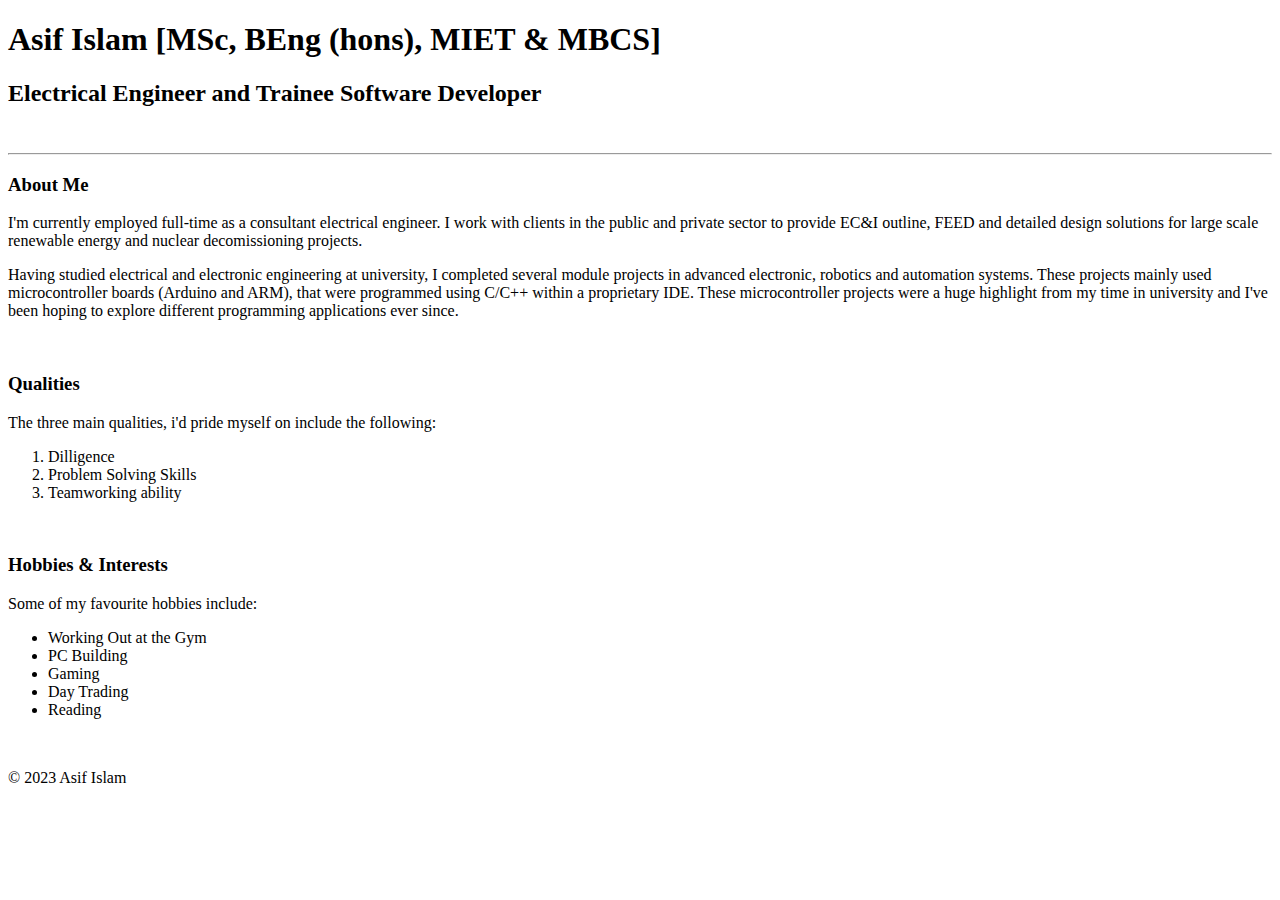
==== index.html @ ae38c484 "Lists added for top 3 qualites, hobbies and interests" ====
<!DOCTYPE html>
<html>
<head>
    <title>Asif Islam</title>
</head>
<body>
    <header>
    <h1>Asif Islam [MSc, BEng (hons), MIET & MBCS]</h1>
    <h2>Electrical Engineer and Trainee Software Developer</h2>
    </header>
<br />
<hr />

<main>
<section>
<h3>About Me</h3>
<p>I'm currently employed full-time as a consultant electrical engineer. I work with clients in the public and private sector 
to provide EC&I outline, FEED and detailed design solutions for large scale renewable energy and nuclear decomissioning projects.</p>
<p>Having studied electrical and electronic engineering at university, I completed several module projects in 
advanced electronic, robotics and automation systems. These projects mainly used microcontroller boards (Arduino and ARM), that were programmed
using C/C++ within a proprietary IDE. These microcontroller projects were a huge highlight from my time in university and I've been hoping
to explore different programming applications ever since.</p>
</section>

<br />

<section>
<h3>Qualities</h3>
<p>The three main qualities, i'd pride myself on include the following:</p>
<ol>
    <li>Dilligence</li>
    <li>Problem Solving Skills</li>
    <li>Teamworking ability</li>
  </ol>
</section>

<br />

<section>
<h3>Hobbies & Interests</h3>
<p>Some of my favourite hobbies include:</p>
<ul>
    <li>Working Out at the Gym</li>
    <li>PC Building</li>
    <li>Gaming</li>
    <li>Day Trading</li>
    <li>Reading</li>
  </ul>
</section>

</main>

<br />

<footer>
<p>© 2023 Asif Islam</p>
</footer>

</body>
</html>
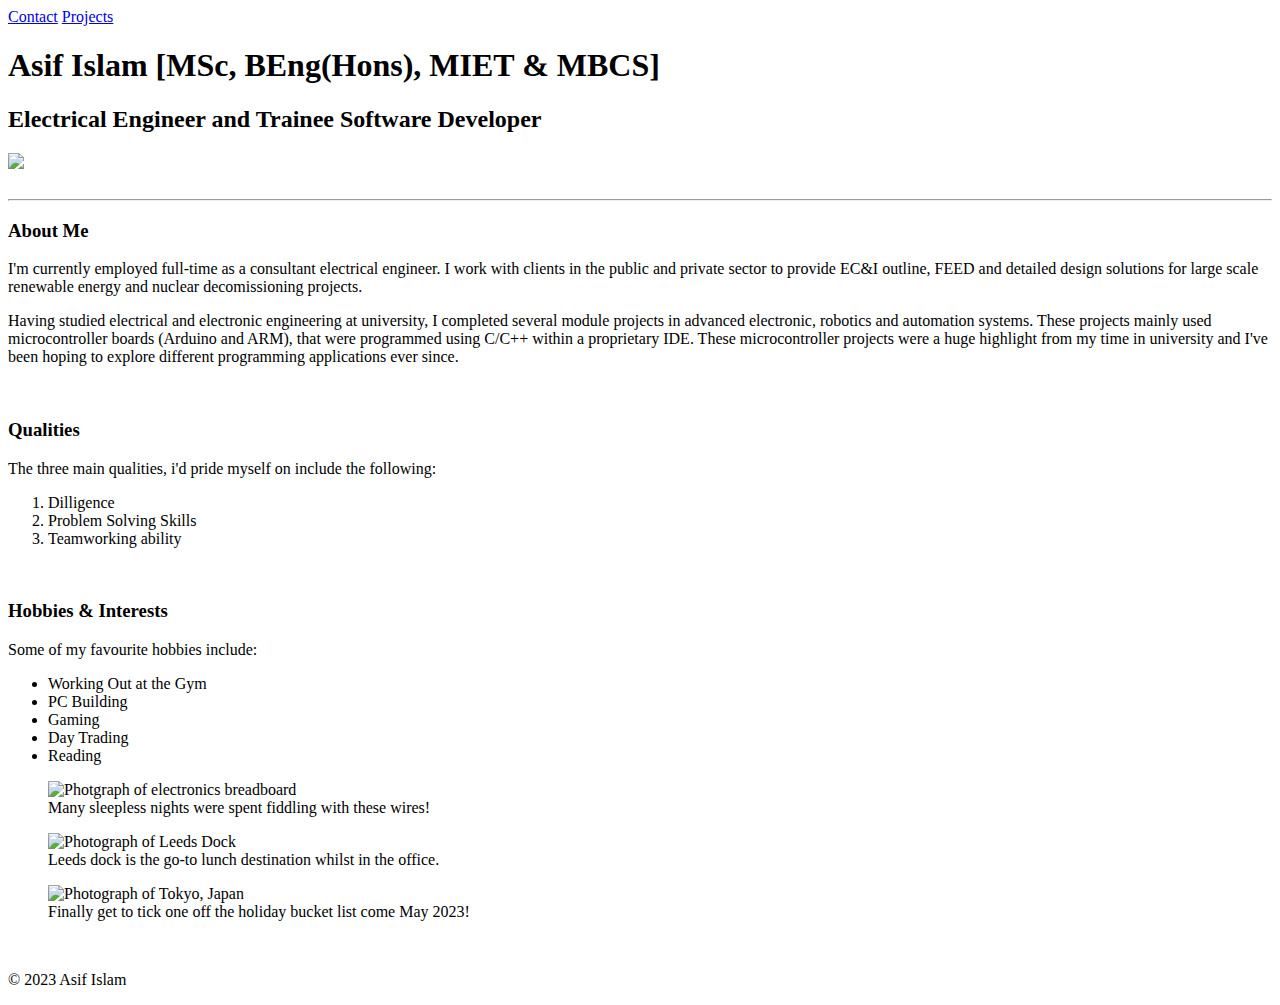
==== commit ea5bcb93: "Images added with Captions" ====
--- a/index.html
+++ b/index.html
@@ -3,10 +3,17 @@
 <head>
     <title>Asif Islam</title>
 </head>
+
+<nav>
+    <a href="/Users/asifislam/projects/portfolio/pages/contact.html" target="_blank">Contact</a>
+    <a href="/Users/asifislam/projects/portfolio/pages/projects.html" target="_blank">Projects</a>
+</nav>
+
 <body>
     <header>
-    <h1>Asif Islam [MSc, BEng (hons), MIET & MBCS]</h1>
+    <h1>Asif Islam [MSc, BEng(Hons), MIET & MBCS]</h1>
     <h2>Electrical Engineer and Trainee Software Developer</h2>
+    <img src="/Users/asifislam/projects/portfolio/images/ID Photo.PNG">
     </header>
 <br />
 <hr />
@@ -48,6 +55,30 @@
   </ul>
 </section>
 
+<figure>
+    <img src="/Users/asifislam/projects/portfolio/images/EEE.jpg" alt="Photgraph of electronics breadboard">
+    <br />
+    <figcaption>
+        Many sleepless nights were spent fiddling with these wires!
+    </figcaption>
+</figure>
+
+<figure>
+    <img src="/Users/asifislam/projects/portfolio/images/Leeds.jpg" alt="Photograph of Leeds Dock">
+    <br />
+    <figcaption>
+        Leeds dock is the go-to lunch destination whilst in the office.
+    </figcaption>
+</figure>
+
+<figure>
+    <img src="/Users/asifislam/projects/portfolio/images/Japan.jpg" alt="Photograph of Tokyo, Japan">
+    <br />
+    <figcaption>
+        Finally get to tick one off the holiday bucket list come May 2023!
+    </figcaption>
+</figure>
+
 </main>
 
 <br />
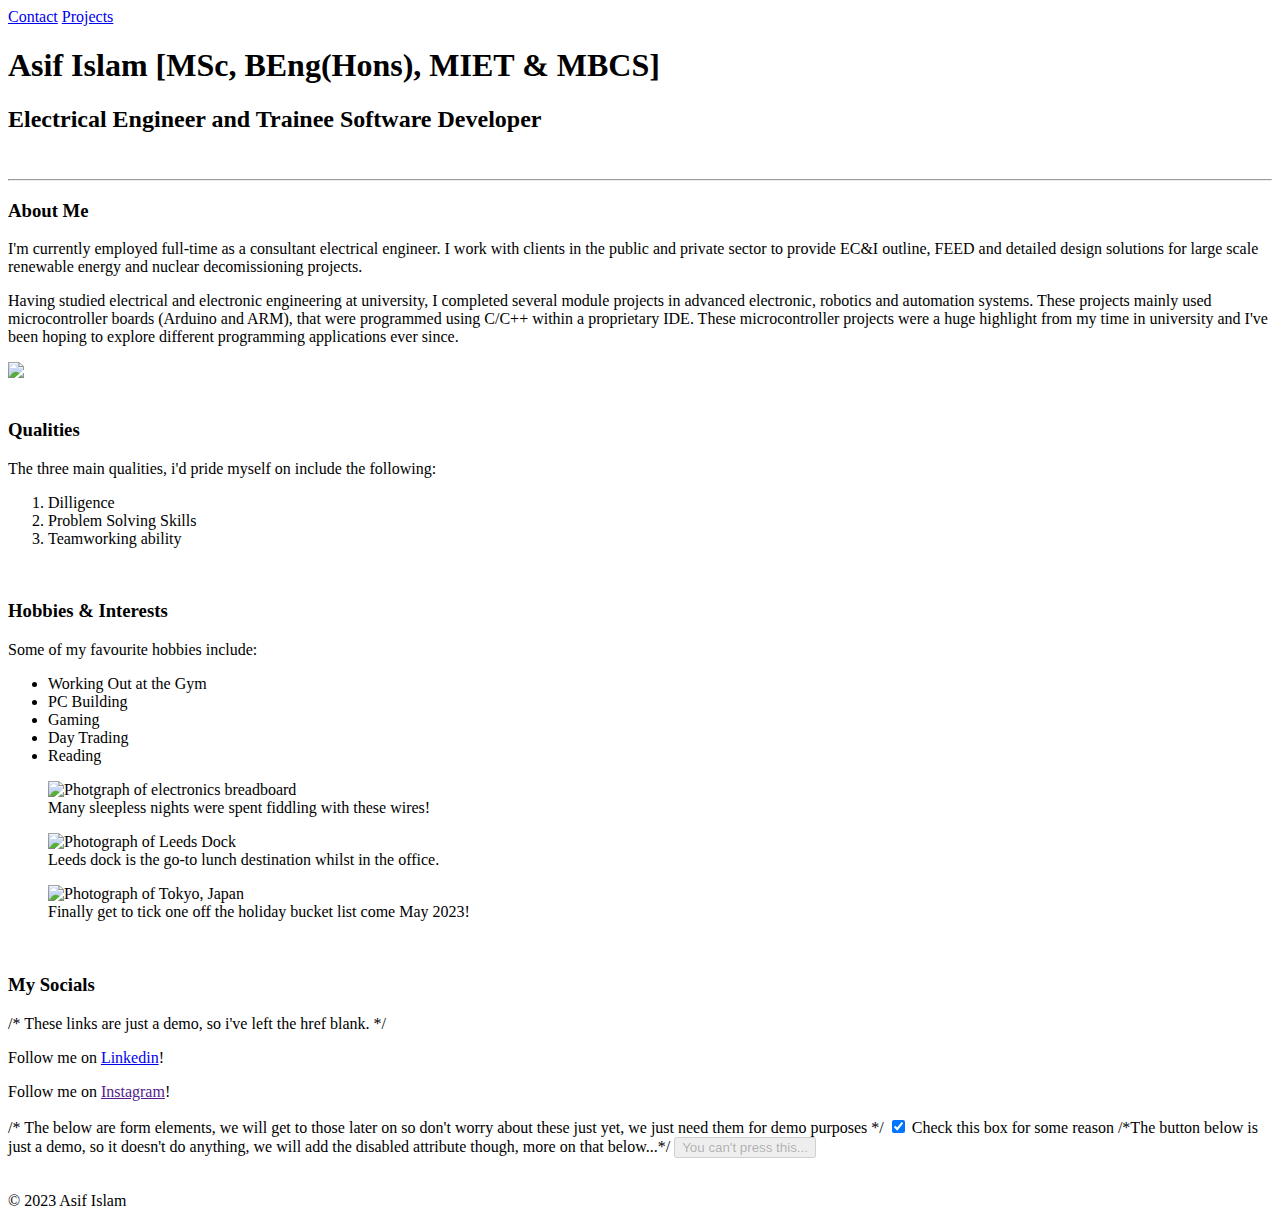
==== commit f67cf9c1: "Pseudo Selectors Added to Code" ====
--- a/index.html
+++ b/index.html
@@ -1,6 +1,7 @@
 <!DOCTYPE html>
 <html>
 <head>
+    <link rel="stylesheet" type="text/css" href="styles.css">
     <title>Asif Islam</title>
 </head>
 
@@ -13,20 +14,24 @@
     <header>
     <h1>Asif Islam [MSc, BEng(Hons), MIET & MBCS]</h1>
     <h2>Electrical Engineer and Trainee Software Developer</h2>
-    <img src="/Users/asifislam/projects/portfolio/images/ID Photo.PNG">
     </header>
 <br />
 <hr />
 
 <main>
 <section>
-<h3>About Me</h3>
+    <div class="my-class">
+
+    <h3>About Me</h3>
 <p>I'm currently employed full-time as a consultant electrical engineer. I work with clients in the public and private sector 
 to provide EC&I outline, FEED and detailed design solutions for large scale renewable energy and nuclear decomissioning projects.</p>
 <p>Having studied electrical and electronic engineering at university, I completed several module projects in 
 advanced electronic, robotics and automation systems. These projects mainly used microcontroller boards (Arduino and ARM), that were programmed
 using C/C++ within a proprietary IDE. These microcontroller projects were a huge highlight from my time in university and I've been hoping
 to explore different programming applications ever since.</p>
+<img src="/Users/asifislam/projects/portfolio/images/ID Photo.PNG">
+</div>
+
 </section>
 
 <br />
@@ -83,6 +88,28 @@
 
 <br />
 
+<section>
+    <div id="socials">
+        <h3>My Socials</h3>
+
+        /* These links are just a demo, so i've left the href blank. */
+        <p>Follow me on <a href="https://www.linkedin.com/in/asif-islam-br1tpahp/">Linkedin</a>!</p>
+        <p>Follow me on <a href="">Instagram</a>!</p>
+
+        /* The below are form elements, we will get to those later on so don't worry
+        about these just yet, we just need them for demo purposes */
+        <input type="checkbox" id="box" name="test-checkbox" checked />
+        <label for="test-checkbox">Check this box for some reason</label>
+        
+        /*The button below is just a demo, so it doesn't do anything, we will add the
+        disabled attribute though, more on that below...*/
+        <button disabled>You can't press this...</button>
+      </div>
+</section>
+
+<br />
+
+
 <footer>
 <p>© 2023 Asif Islam</p>
 </footer>
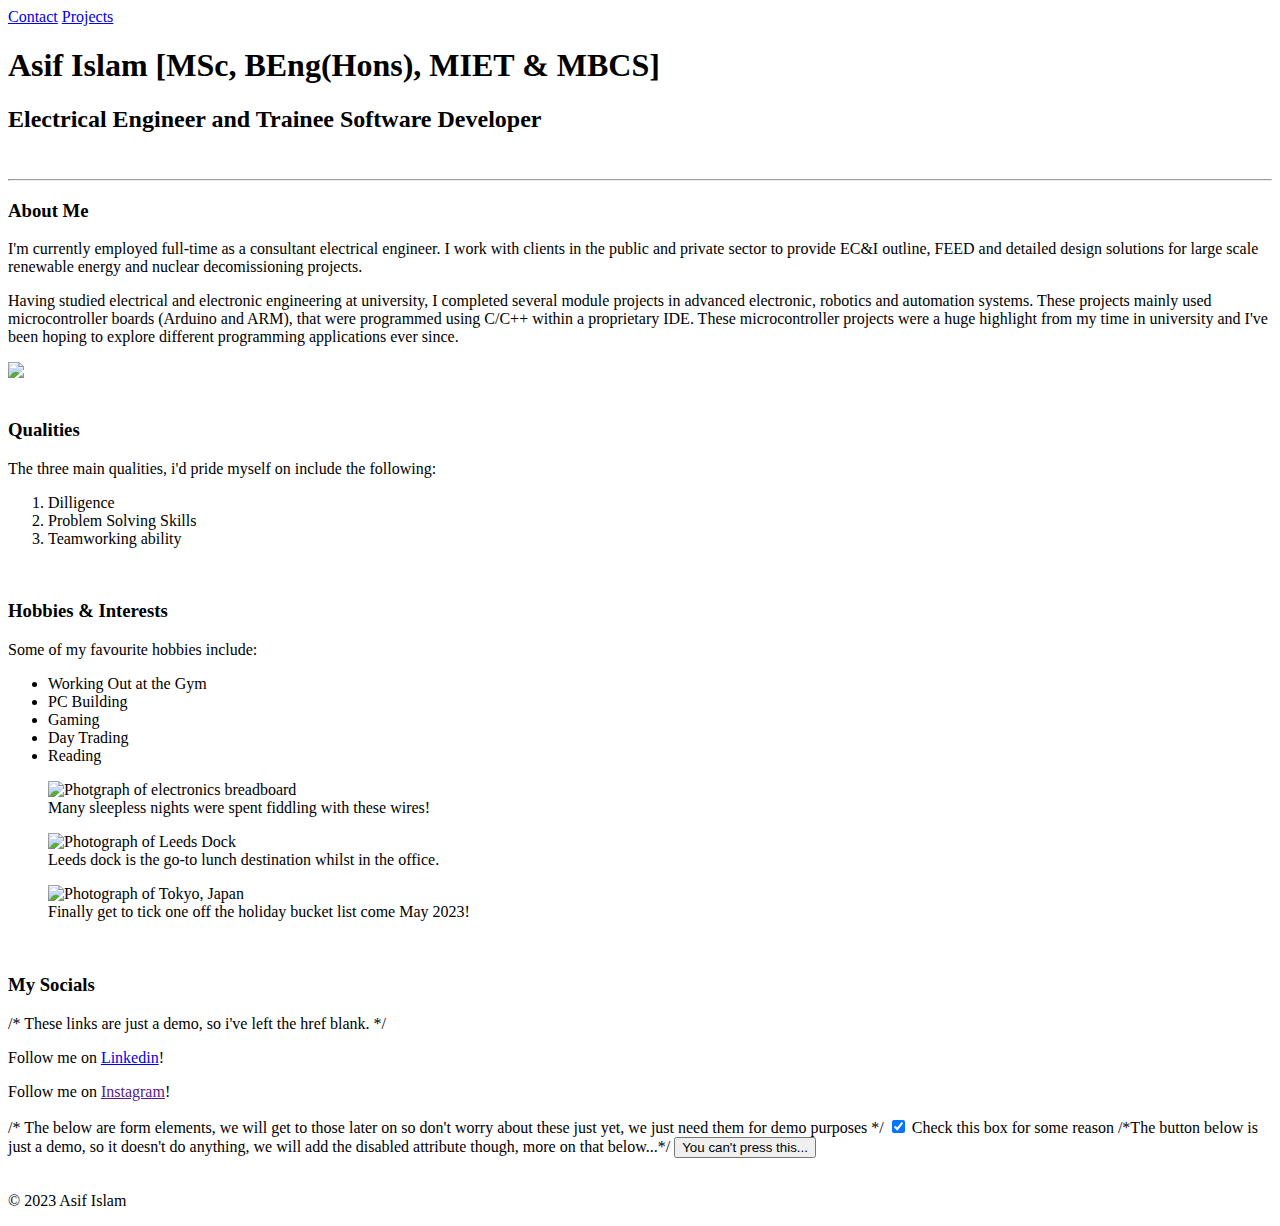
==== commit 6a693a93: "Pseudo Selectors Added" ====
--- a/index.html
+++ b/index.html
@@ -5,10 +5,13 @@
     <title>Asif Islam</title>
 </head>
 
+<div id="navbar">
 <nav>
     <a href="/Users/asifislam/projects/portfolio/pages/contact.html" target="_blank">Contact</a>
     <a href="/Users/asifislam/projects/portfolio/pages/projects.html" target="_blank">Projects</a>
 </nav>
+</div>
+
 
 <body>
     <header>
@@ -103,7 +106,7 @@
         
         /*The button below is just a demo, so it doesn't do anything, we will add the
         disabled attribute though, more on that below...*/
-        <button disabled>You can't press this...</button>
+        <button active>You can't press this...</button>
       </div>
 </section>
 
--- a/styles.css
+++ b/styles.css
@@ -0,0 +1,75 @@
+
+
+/* SIMPLE SELECTORS
+
+h1 {  
+    color: red;  
+}
+
+h2 {  
+    color: rgb(90, 84, 179);  
+}
+
+class selector
+.test-class {
+    color:rgb(18, 203, 40)
+}
+
+id selector
+#about-me {  
+    font-size: 20px
+}
+
+*/
+
+/* COMBINATOR SELECTORS
+
+desecendent selector
+.my-class h3 {
+    color: blue;
+}
+
+child selector
+.my-class > p {
+    color: red
+}
+
+adjacent sibling selector
+p + img {
+    height: 140px;
+}
+
+general sibling selector
+h3 + img {
+    height: 140px;
+}
+*/
+
+/* Pseudo-Class Selectors (few popular ones) */
+/* :hover, :active, :visited, :checked */
+
+/* :checked 
+#box:checked {
+    outline: 3px solid green
+}
+
+#box:checked + label {
+    outline: 3px solid green
+}
+*/
+
+/* :hover
+#socials p :hover {
+    color:aqua;
+    font-size: 20px;
+}
+*/
+
+/* :disbabled */
+#socials  :disabled {
+     color: blueviolet
+     background-color:blue 
+}
+
+
+
